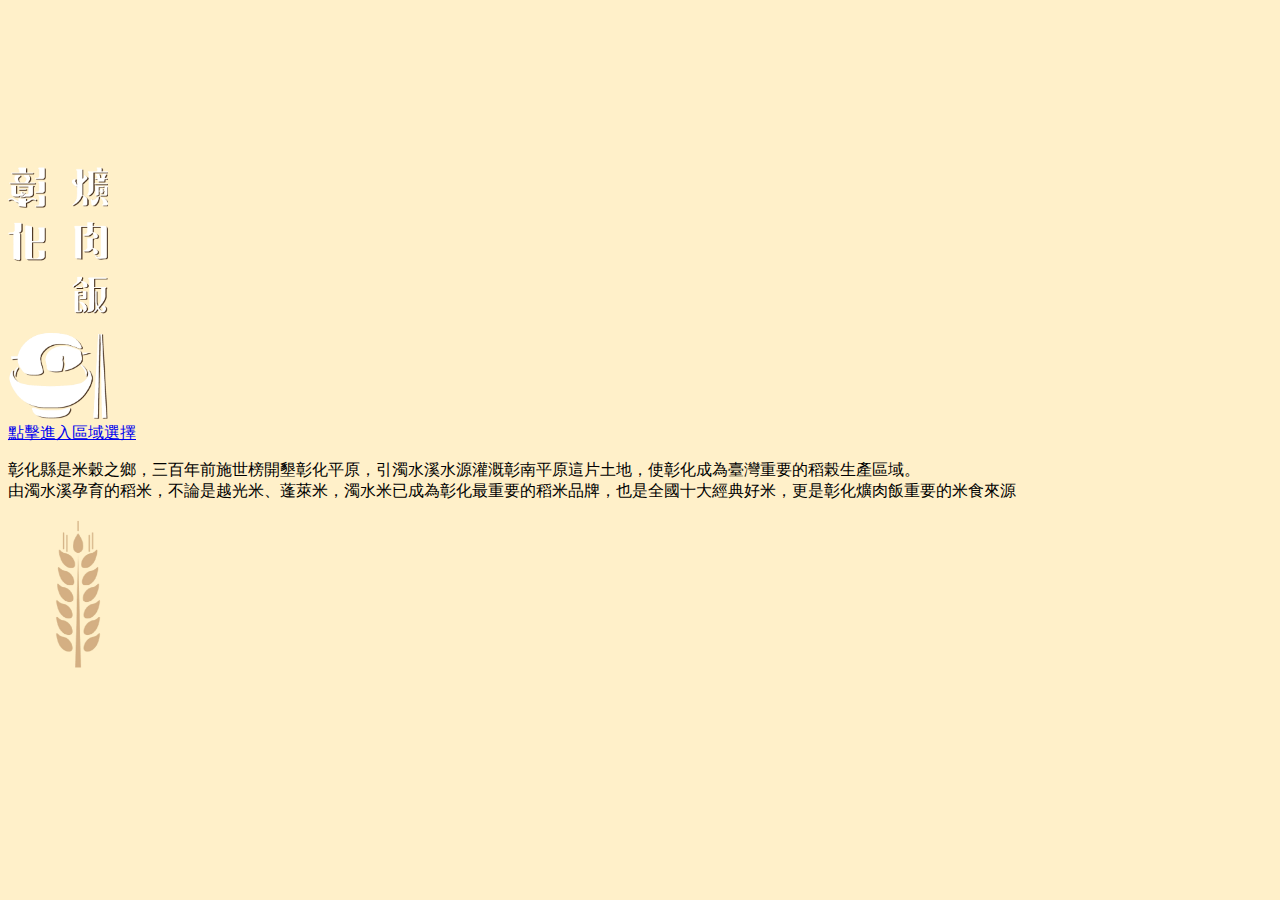
==== index.html @ 157fa476 "Add files via upload" ====
<!DOCTYPE html>
<html lang="TW">
<head>
    <meta charset="UTF-8">
    <meta http-equiv="X-UA-Compatible" content="IE=edge">
    <meta name="viewport" content="width=device-width, initial-scale=1.0">
    <title>Document</title>
    <link href="https://cdn.jsdelivr.net/npm/bootstrap@5.2.0-beta1/dist/css/bootstrap.min.css" rel="stylesheet" integrity="sha384-0evHe/X+R7YkIZDRvuzKMRqM+OrBnVFBL6DOitfPri4tjfHxaWutUpFmBp4vmVor" crossorigin="anonymous">
    <link rel="stylesheet" herf="style.css">
</head>

<body style="background-color:#fff0c9;">
    
    <div class="runc1">
        <marquee direction="left" width="1920" scrollamount="12" behavior="infinite" style="overflow: hidden" onMouseOver="this.stop()" onMouseOut="this.start()">
            <img src="crop3.png" height="150">
        </marquee>
    </div>

    <div class="container-fluid text-center py-5">
        <img src="maint.png" width="100px" alt="">
    </div>

    <div class="text-center">
        <a href="file:///C:/Users/USER/Desktop/wdcom/secon.html" class="bt">點擊進入區域選擇</a>
    </div>

    <div class="container-fluid py-3">
        <p class="text-center">彰化縣是米穀之鄉，三百年前施世榜開墾彰化平原，引濁水溪水源灌溉彰南平原這片土地，使彰化成為臺灣重要的稻榖生產區域。<br>由濁水溪孕育的稻米，不論是越光米、蓬萊米，濁水米已成為彰化最重要的稻米品牌，也是全國十大經典好米，更是彰化爌肉飯重要的米食來源</p>
    </div>

    <div class="runc2">
        <marquee direction="right" width="1920" scrollamount="12" behavior="infinite" style="overflow: hidden" onMouseOver="this.stop()" onMouseOut="this.start()">
            <img src="crop2.png" height="150">
        </marquee>
    </div>

    
    <script src="https://cdn.jsdelivr.net/npm/bootstrap@5.2.0-beta1/dist/js/bootstrap.min.js" integrity="sha384-kjU+l4N0Yf4ZOJErLsIcvOU2qSb74wXpOhqTvwVx3OElZRweTnQ6d31fXEoRD1Jy" crossorigin="anonymous"></script>
</body>
</html>
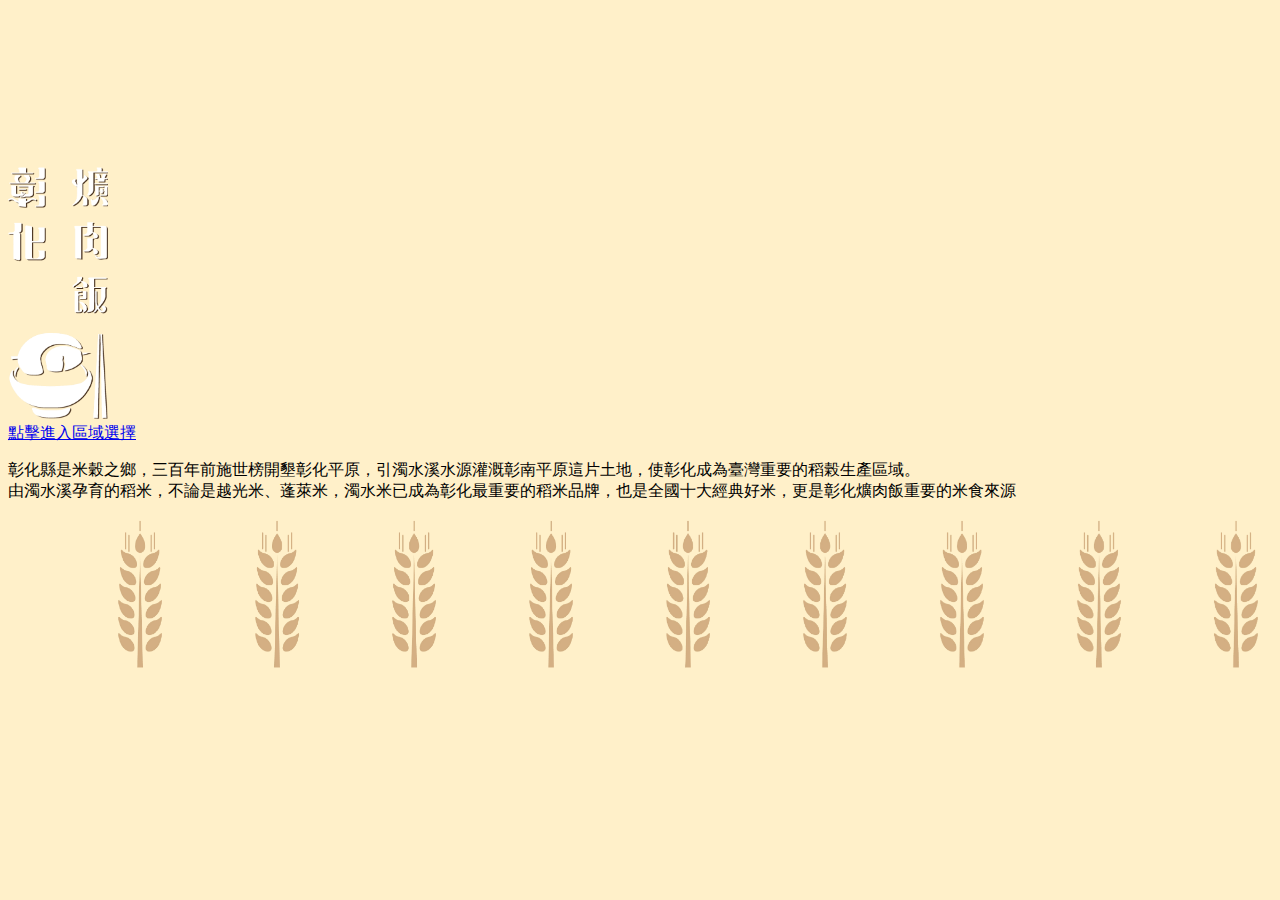
==== commit 77ec0e77: "Add files via upload" ====
--- a/index.html
+++ b/index.html
@@ -22,7 +22,7 @@
     </div>
 
     <div class="text-center">
-        <a href="file:///C:/Users/USER/Desktop/wdcom/secon.html" class="bt">點擊進入區域選擇</a>
+        <a href="secon.html" class="bt">點擊進入區域選擇</a>
     </div>
 
     <div class="container-fluid py-3">
